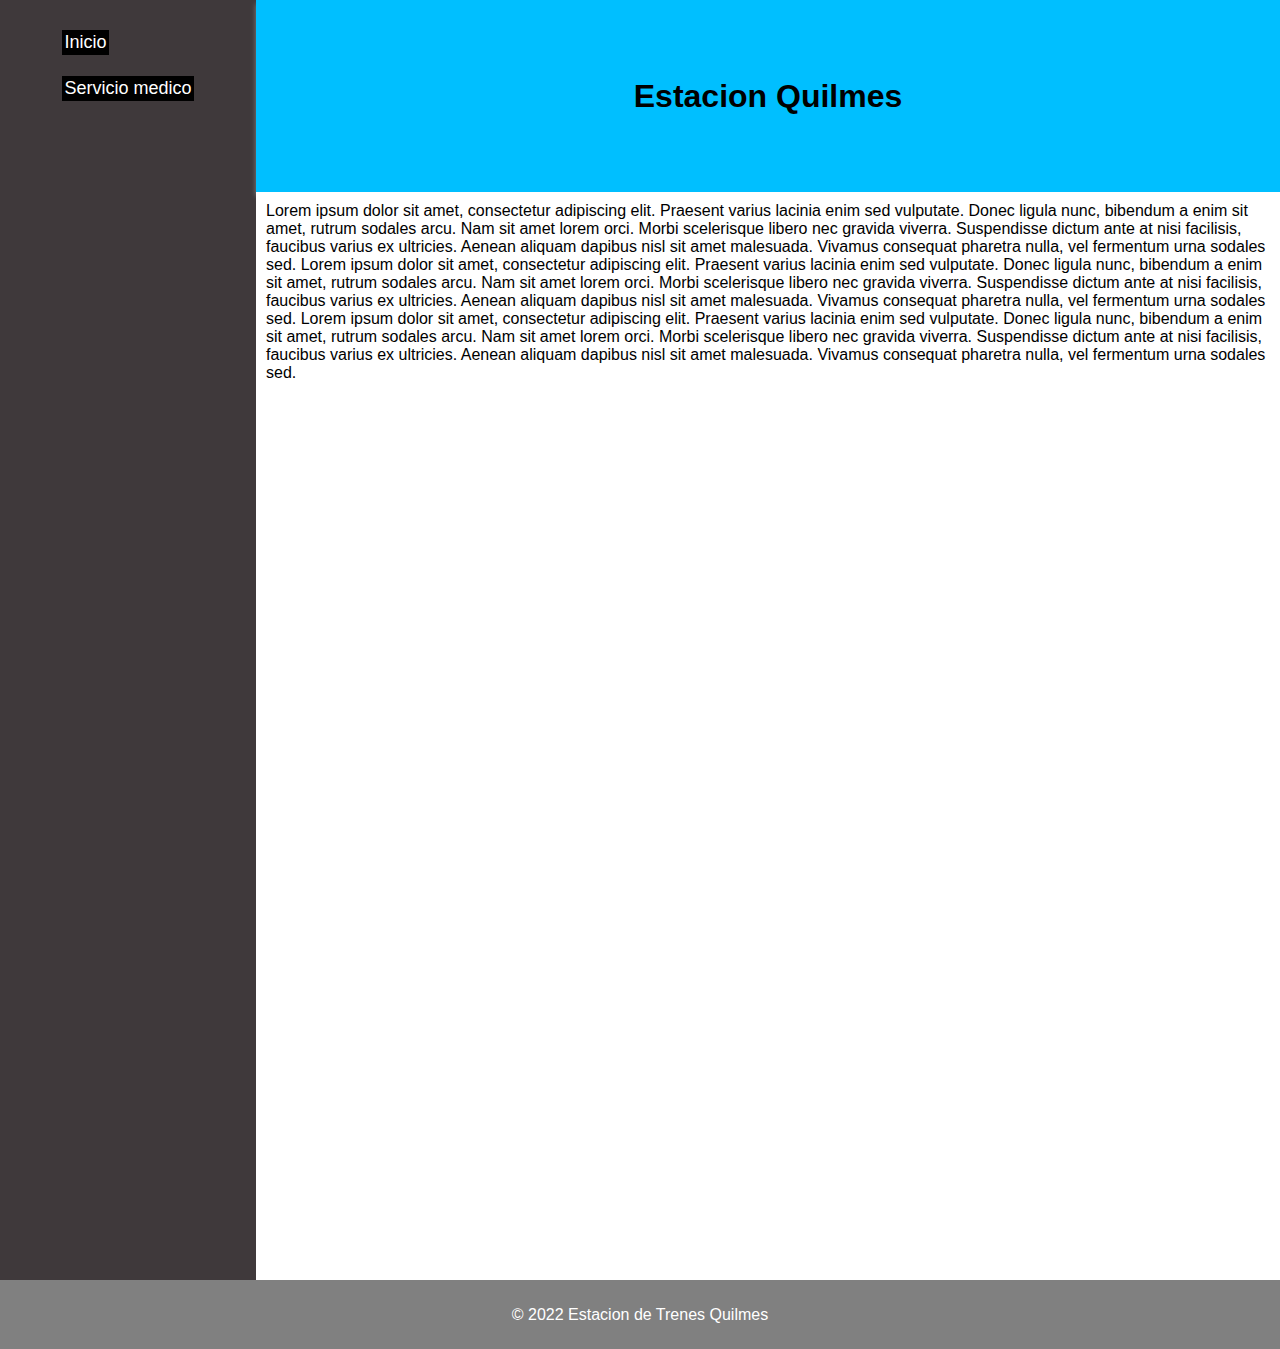
==== Paginas/Inicio.html @ 55e67dcd "Estoy averiguando como hacer un destructor de sesion" ====
<!DOCTYPE html> <!-- version html5 -->
<html lang="es"> <!-- tipo de lenguaje -->

    <head>
        <meta charset="utf-8" /> <!-- tipos de caracter -->
        <meta name="viewport" content="width=device-width, user-scalable=no, initial-scale=1.0, maximum-scale=1.0, minimum-scale=1.0" />
        
        <!-- Estilos -->
        <!-- En casa: C:\Users\PC\Documents\Proyecto_Trenes\CSS\Hoja_de_estilos.css -->
        <!-- En el trabajo: C:\xampp\htdocs\Proyecto_Trenes\CSS\Hoja_de_estilos.css -->
        <link rel="stylesheet" href="..\CSS\Hoja_de_estilos.css"/> <!--Aca llamo a la hoja de estilos-->
        <link rel="stylesheet" href="..\CSS\Hoja_de_estilos_cajas.css"/>
        <!---link rel="stylesheet" href="C:\Users\PC\Documents\Proyecto_Trenes\CSS\normalize.css" /--> <!--No me funca-->

        <title> Estacion Quilmes</title> <!-- titulo de la pagina -->
    
    </head>
    
    <body>

        <!-- contenido principal del cuerpo -->
        <div class="flex-contenedor">

        <!-- Voy a dividir la pagina en tres secciones -->

        <!-- 1 -->
               <!-- esta seccion va ser del menu -->
               <div class="menu">
                  <nav>
                     <ul>
                        <li><a href="Inicio.html">Inicio</a></li>
                        <br>
                        <li><a href="Servicio_medico\Servicio_medico.php">Servicio medico</a></li>
                     </ul>
                  </nav>
               </div>
               
            <section class="contenedor">

               <!-- 2 -->
               <!-- esta seccion va a ser la del titulo, seria el header -->
               <header class="header">
                  <div class="titulo">
                    <h1>Estacion Quilmes</h1>  
                  </div>

                  <div class="logo"></div>
               </header>  

               <!-- 3 -->
               <!-- Esta seccion va a ser donde muestro la info -->  
               <div class="info">
                    <p>Lorem ipsum dolor sit amet, consectetur adipiscing elit. Praesent varius lacinia enim sed vulputate. Donec ligula nunc, bibendum a enim sit amet, rutrum sodales arcu. Nam sit amet lorem orci. Morbi scelerisque libero nec gravida viverra. Suspendisse dictum ante at nisi facilisis, faucibus varius ex ultricies. Aenean aliquam dapibus nisl sit amet malesuada. Vivamus consequat pharetra nulla, vel fermentum urna sodales sed.
                     Lorem ipsum dolor sit amet, consectetur adipiscing elit. Praesent varius lacinia enim sed vulputate. Donec ligula nunc, bibendum a enim sit amet, rutrum sodales arcu. Nam sit amet lorem orci. Morbi scelerisque libero nec gravida viverra. Suspendisse dictum ante at nisi facilisis, faucibus varius ex ultricies. Aenean aliquam dapibus nisl sit amet malesuada. Vivamus consequat pharetra nulla, vel fermentum urna sodales sed.
                     Lorem ipsum dolor sit amet, consectetur adipiscing elit. Praesent varius lacinia enim sed vulputate. Donec ligula nunc, bibendum a enim sit amet, rutrum sodales arcu. Nam sit amet lorem orci. Morbi scelerisque libero nec gravida viverra. Suspendisse dictum ante at nisi facilisis, faucibus varius ex ultricies. Aenean aliquam dapibus nisl sit amet malesuada. Vivamus consequat pharetra nulla, vel fermentum urna sodales sed.
                    </p>
               </div>

            </section>

        </div>
        
        <!-- pie de pagina -->
        <footer class="footer"> 
         <p> © 2022 Estacion de Trenes Quilmes </p>
      </footer>

      </body>
</html>
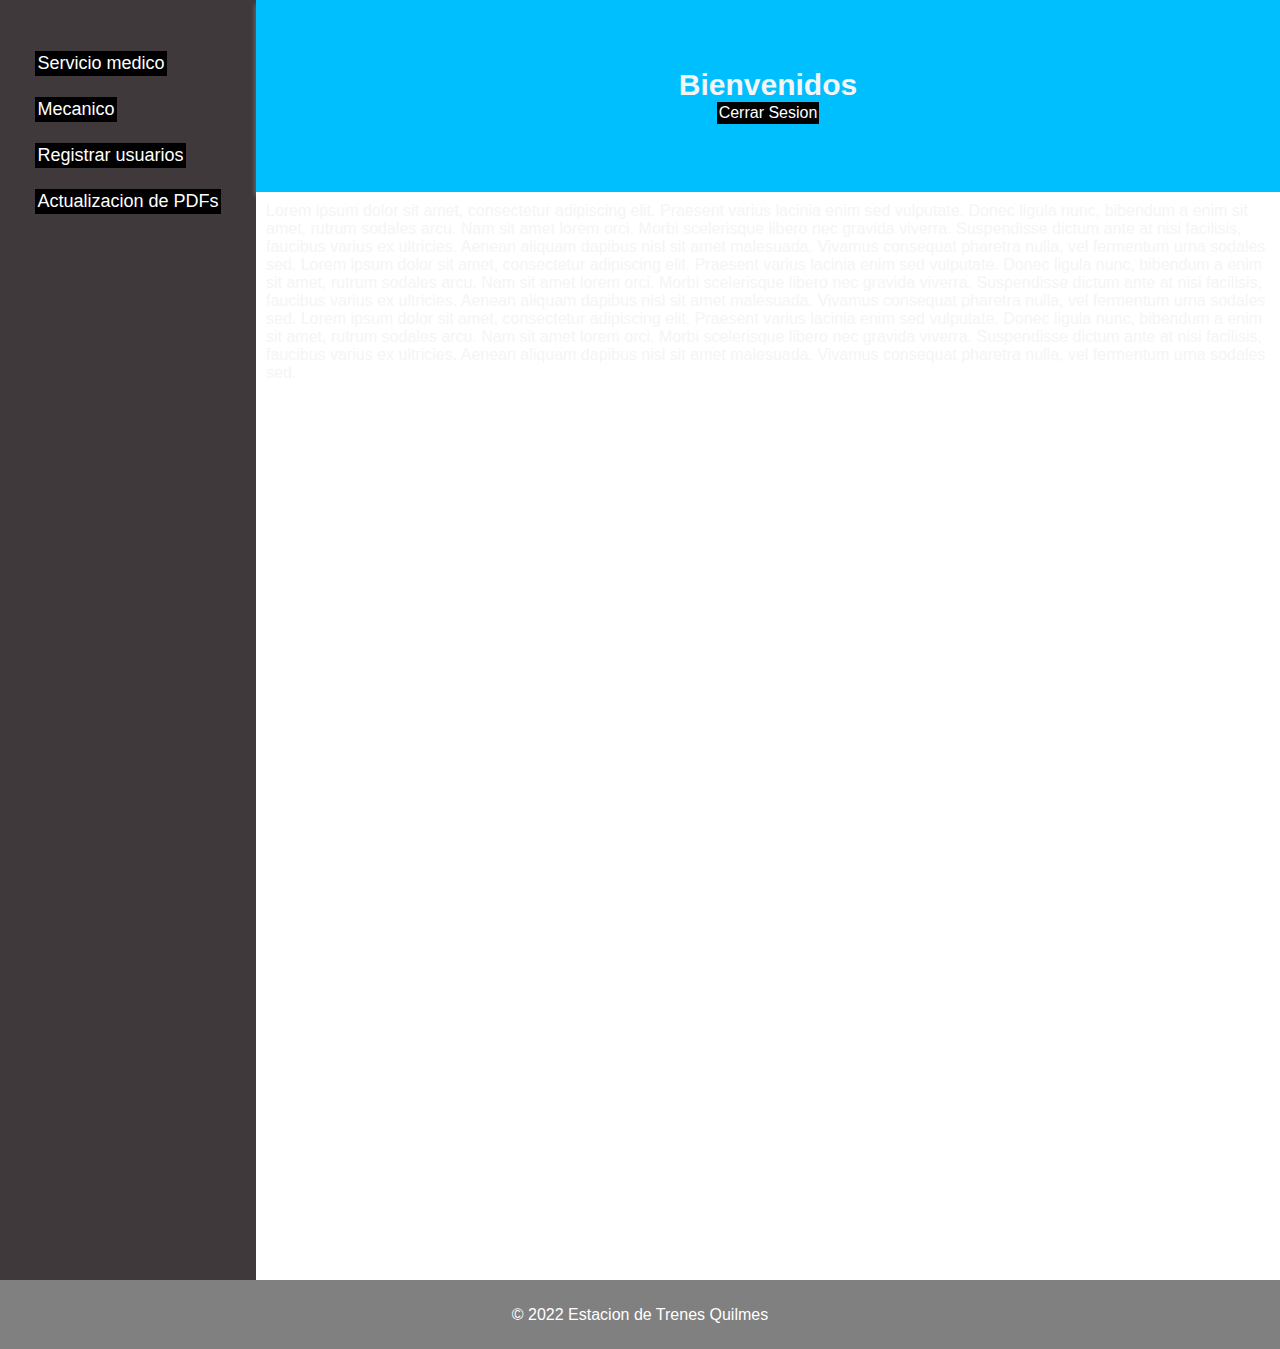
==== commit 8e025d50: "ingrese un lgout.php" ====
--- a/Paginas/Inicio.html
+++ b/Paginas/Inicio.html
@@ -28,9 +28,15 @@
                <div class="menu">
                   <nav>
                      <ul>
-                        <li><a href="Inicio.html">Inicio</a></li>
+                        <!--li><a href="Inicio.html">Menu</a><li-->
                         <br>
-                        <li><a href="Servicio_medico\Servicio_medico.php">Servicio medico</a></li>
+                        <li><a href="Servicio_medico\Servicio_medico.html">Servicio medico</a></li>
+                        <br>
+                        <li><a href="">Mecanico</a></li>
+                        <br>
+                        <li><a href="">Registrar usuarios</a></li>
+                        <br>
+                        <li><a href="">Actualizacion de PDFs</a></li>
                      </ul>
                   </nav>
                </div>
@@ -41,7 +47,14 @@
                <!-- esta seccion va a ser la del titulo, seria el header -->
                <header class="header">
                   <div class="titulo">
-                    <h1>Estacion Quilmes</h1>  
+                    <h1>Bienvenidos</h1>  
+                    <nav>
+                     <ul>
+                        <li>
+                           <a href="../Index.html" class="boton_cerrar_sesion">Cerrar Sesion</a>
+                        </li>
+                     </ul>
+                    </nav>
                   </div>
 
                   <div class="logo"></div>
